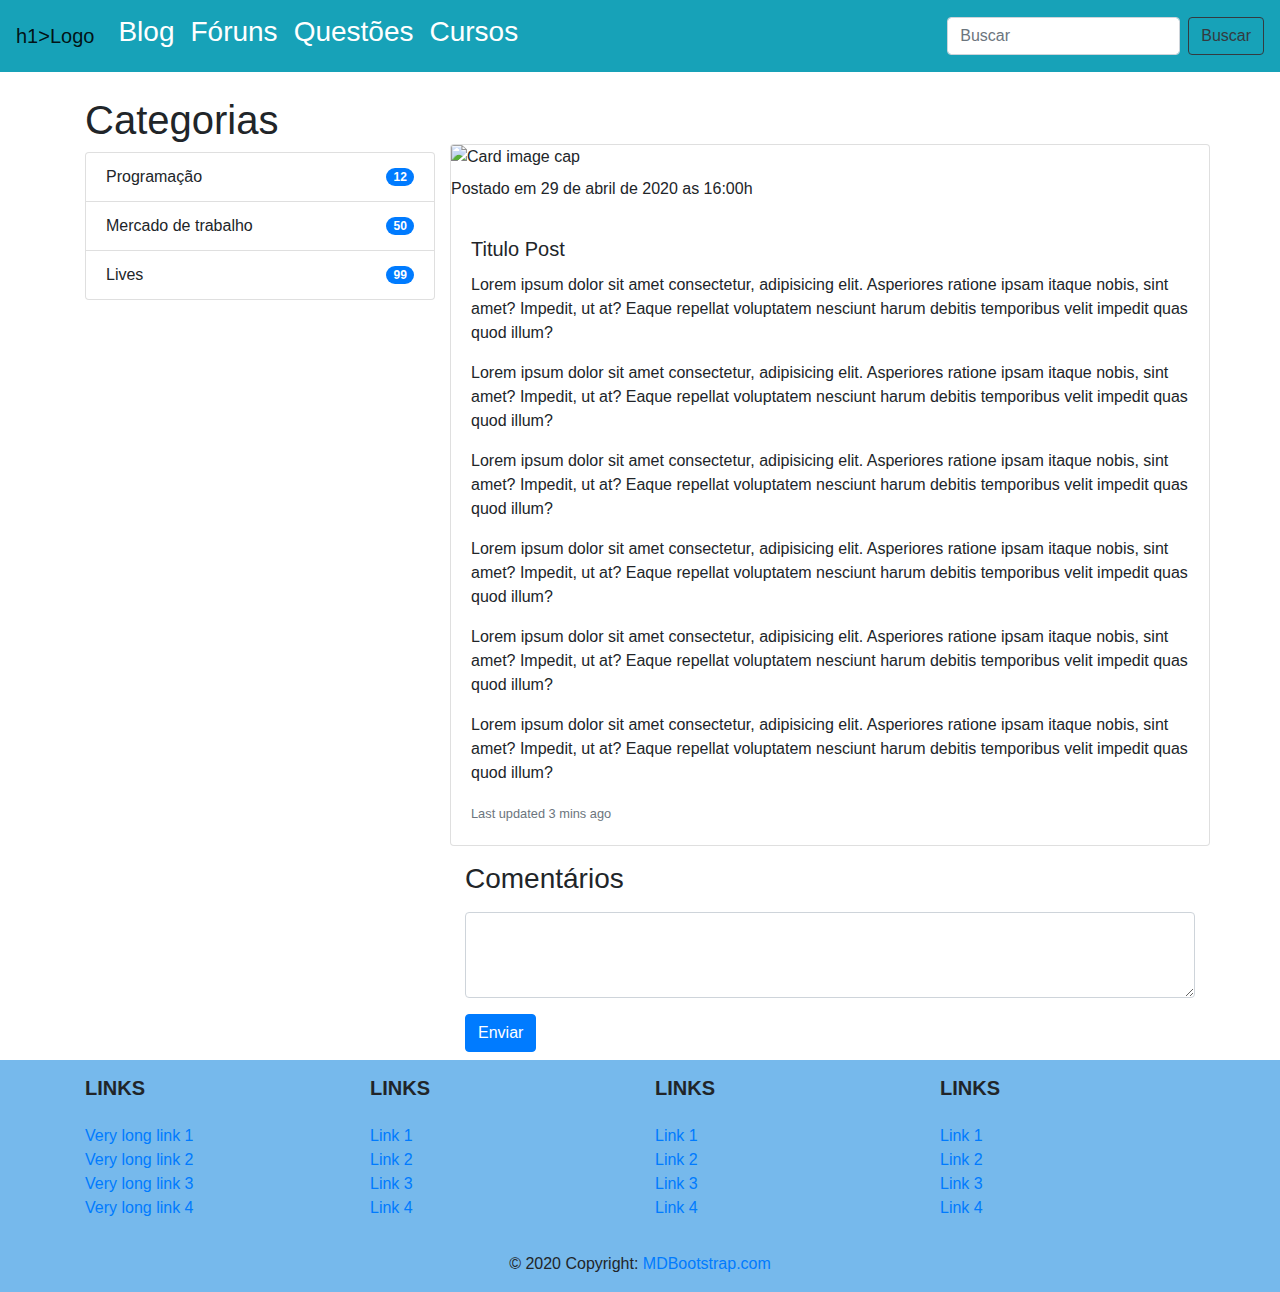
==== blog-post.html @ 46392983 "initial commit" ====
<!doctype html>
<html lang="pt-br">
  <head>
    <title>Blog</title>
    <!-- Required meta tags -->
    <meta charset="utf-8">
    <meta name="viewport" content="width=device-width, initial-scale=1, shrink-to-fit=no">
    <link rel="stylesheet" href="css/style.css">

    <!-- Bootstrap CSS -->
    <link rel="stylesheet" href="https://stackpath.bootstrapcdn.com/bootstrap/4.3.1/css/bootstrap.min.css" integrity="sha384-ggOyR0iXCbMQv3Xipma34MD+dH/1fQ784/j6cY/iJTQUOhcWr7x9JvoRxT2MZw1T" crossorigin="anonymous">
  </head>
  <body>
      
     <!--Header-->
     
     <nav class="navbar navbar-expand-lg navbar-light bg-info text-white mb-4">
        <a class="navbar-brand" href="index.html">h1>Logo</h1></a>
        <button class="navbar-toggler" type="button" data-toggle="collapse" data-target="#navbarSupportedContent" aria-controls="navbarSupportedContent" aria-expanded="false" aria-label="Toggle navigation">
          <span class="navbar-toggler-icon"></span>
        </button>
      
        <div class="collapse navbar-collapse" id="navbarSupportedContent" >
          <ul class="navbar-nav mr-auto " >
            <li class="nav-item ">
              <a class="nav-link text-white" href="blog.html"><h3>Blog</h3></a>
            </li>
            <li class="nav-item">
              <a class="nav-link text-white" href="forum.html"><h3>Fóruns</h3></a>
            </li>
            <li class="nav-item">
              <a class="nav-link text-white " href="questoes.html"><h3>Questões</h3></a>
            </li>
            <li class="nav-item">
              <a class="nav-link text-white " href="cursos.html"><h3>Cursos</h3></a>
            </li>
            
          </ul>
          <form class="form-inline my-2 my-lg-0">
            <input class="form-control mr-sm-2" type="search" placeholder="Buscar" aria-label="Search">
            <button class="btn btn-outline-dark my-2 my-sm-0" type="submit">Buscar</button>
          </form>
        </div>
      </nav>
   
    <!--Header-->

      <!--Area de posts-->

      <div class="container">
        <div class="row">
            
           <div class="col-4">
            <h1>Categorias</h1>
            <ul class="list-group">
                <li class="list-group-item d-flex justify-content-between align-items-center">
                  Programação
                  <span class="badge badge-primary badge-pill">12</span>
                </li>
                <li class="list-group-item d-flex justify-content-between align-items-center">
                  Mercado de trabalho
                  <span class="badge badge-primary badge-pill">50</span>
                </li>
                <li class="list-group-item d-flex justify-content-between align-items-center">
                  Lives
                  <span class="badge badge-primary badge-pill">99</span>
                </li>
              </ul>

           </div>
       

       
           <div class="col-8">
            <div class="row">
                <div class="card mb-3 mt-5">
                    <img class="card-img-top" src="https://source.unsplash.com/random/100x50" alt="Card image cap">
                    <p class="mt-2">Postado em 29 de abril de 2020 as 16:00h</p>
                    <div class="card-body">
                      <h5 class="card-title">Titulo Post</h5>
                      <p class="card-text">Lorem ipsum dolor sit amet consectetur, adipisicing elit. Asperiores ratione ipsam itaque nobis, sint amet? Impedit, ut at?
                           Eaque repellat voluptatem nesciunt harum debitis temporibus velit impedit quas quod illum?
                        </p>
                        <p>Lorem ipsum dolor sit amet consectetur, adipisicing elit. Asperiores ratione ipsam itaque nobis, sint amet? Impedit, ut at?
                            Eaque repellat voluptatem nesciunt harum debitis temporibus velit impedit quas quod illum?</p>
                        <p>Lorem ipsum dolor sit amet consectetur, adipisicing elit. Asperiores ratione ipsam itaque nobis, sint amet? Impedit, ut at?
                                Eaque repellat voluptatem nesciunt harum debitis temporibus velit impedit quas quod illum?</p>
                        <p>Lorem ipsum dolor sit amet consectetur, adipisicing elit. Asperiores ratione ipsam itaque nobis, sint amet? Impedit, ut at?
                                    Eaque repellat voluptatem nesciunt harum debitis temporibus velit impedit quas quod illum?</p>
                        <p>Lorem ipsum dolor sit amet consectetur, adipisicing elit. Asperiores ratione ipsam itaque nobis, sint amet? Impedit, ut at?
                                        Eaque repellat voluptatem nesciunt harum debitis temporibus velit impedit quas quod illum?</p>
                        <p>Lorem ipsum dolor sit amet consectetur, adipisicing elit. Asperiores ratione ipsam itaque nobis, sint amet? Impedit, ut at?
                                            Eaque repellat voluptatem nesciunt harum debitis temporibus velit impedit quas quod illum?</p>
                      <p class="card-text"><small class="text-muted">Last updated 3 mins ago</small></p>
                    </div>
                  </div>
                  
                 </div>
                 <form>
                    <div class="form-group">
                        <label for="exampleFormControlTextarea1"><h3>Comentários</h3></label>
                        <textarea class="form-control" id="exampleFormControlTextarea1" rows="3"></textarea>
                      </div>
                      <button type="submit" class="btn btn-primary mb-2">Enviar</button>
                </form>
            </div>
        </div>
      </div>

     
    <!-- Footer -->
    <footer class="page-footer font-small indigo">
        <div class="container text-center text-md-left">
          <div class="row">
            <div class="col-md-3 mx-auto">
              <h5 class="font-weight-bold text-uppercase mt-3 mb-4">Links</h5>
              <ul class="list-unstyled">
                <li>
                  <a href="#!">Very long link 1</a>
                </li>
                <li>
                  <a href="#!">Very long link 2</a>
                </li>
                <li>
                  <a href="#!">Very long link 3</a>
                </li>
                <li>
                  <a href="#!">Very long link 4</a>
                </li>
              </ul>
  
            </div>
            <hr class="clearfix w-100 d-md-none">
            <div class="col-md-3 mx-auto">
              <h5 class="font-weight-bold text-uppercase mt-3 mb-4">Links</h5>
              <ul class="list-unstyled">
                <li>
                  <a href="#!">Link 1</a>
                </li>
                <li>
                  <a href="#!">Link 2</a>
                </li>
                <li>
                  <a href="#!">Link 3</a>
                </li>
                <li>
                  <a href="#!">Link 4</a>
                </li>
              </ul>
  
            </div>
            <hr class="clearfix w-100 d-md-none">
            <div class="col-md-3 mx-auto">
              <h5 class="font-weight-bold text-uppercase mt-3 mb-4">Links</h5>
  
              <ul class="list-unstyled">
                <li>
                  <a href="#!">Link 1</a>
                </li>
                <li>
                  <a href="#!">Link 2</a>
                </li>
                <li>
                  <a href="#!">Link 3</a>
                </li>
                <li>
                  <a href="#!">Link 4</a>
                </li>
              </ul>
  
            </div>
            <hr class="clearfix w-100 d-md-none">
            <div class="col-md-3 mx-auto">
              <h5 class="font-weight-bold text-uppercase mt-3 mb-4">Links</h5>
              <ul class="list-unstyled">
                <li>
                  <a href="#!">Link 1</a>
                </li>
                <li>
                  <a href="#!">Link 2</a>
                </li>
                <li>
                  <a href="#!">Link 3</a>
                </li>
                <li>
                  <a href="#!">Link 4</a>
                </li>
              </ul>
  
            </div>
          </div>
        </div>
        <!-- Copyright -->
        <div class="footer-copyright text-center py-3">© 2020 Copyright:
          <a href="https://mdbootstrap.com/"> MDBootstrap.com</a>
        </div>
        <!-- Copyright -->
      </footer>
        <!--Fim footer-->









    <!-- Optional JavaScript -->
    <!-- jQuery first, then Popper.js, then Bootstrap JS -->
    <script src="https://code.jquery.com/jquery-3.3.1.slim.min.js" integrity="sha384-q8i/X+965DzO0rT7abK41JStQIAqVgRVzpbzo5smXKp4YfRvH+8abtTE1Pi6jizo" crossorigin="anonymous"></script>
    <script src="https://cdnjs.cloudflare.com/ajax/libs/popper.js/1.14.7/umd/popper.min.js" integrity="sha384-UO2eT0CpHqdSJQ6hJty5KVphtPhzWj9WO1clHTMGa3JDZwrnQq4sF86dIHNDz0W1" crossorigin="anonymous"></script>
    <script src="https://stackpath.bootstrapcdn.com/bootstrap/4.3.1/js/bootstrap.min.js" integrity="sha384-JjSmVgyd0p3pXB1rRibZUAYoIIy6OrQ6VrjIEaFf/nJGzIxFDsf4x0xIM+B07jRM" crossorigin="anonymous"></script>
  </body>
</html>
---- css/style.css ----
nav, nav-brand{
  height: 8vh;
}


.navbar-default .navbar-nav > li > a:hover, .navbar-default .navbar-nav > li > a:focus {
  background-color: #FFFF00;
  color: #FFC0CB;

}




footer{
  background-color: #76B9EC ;
}


#destaques{

  margin-bottom: 10rem;
}
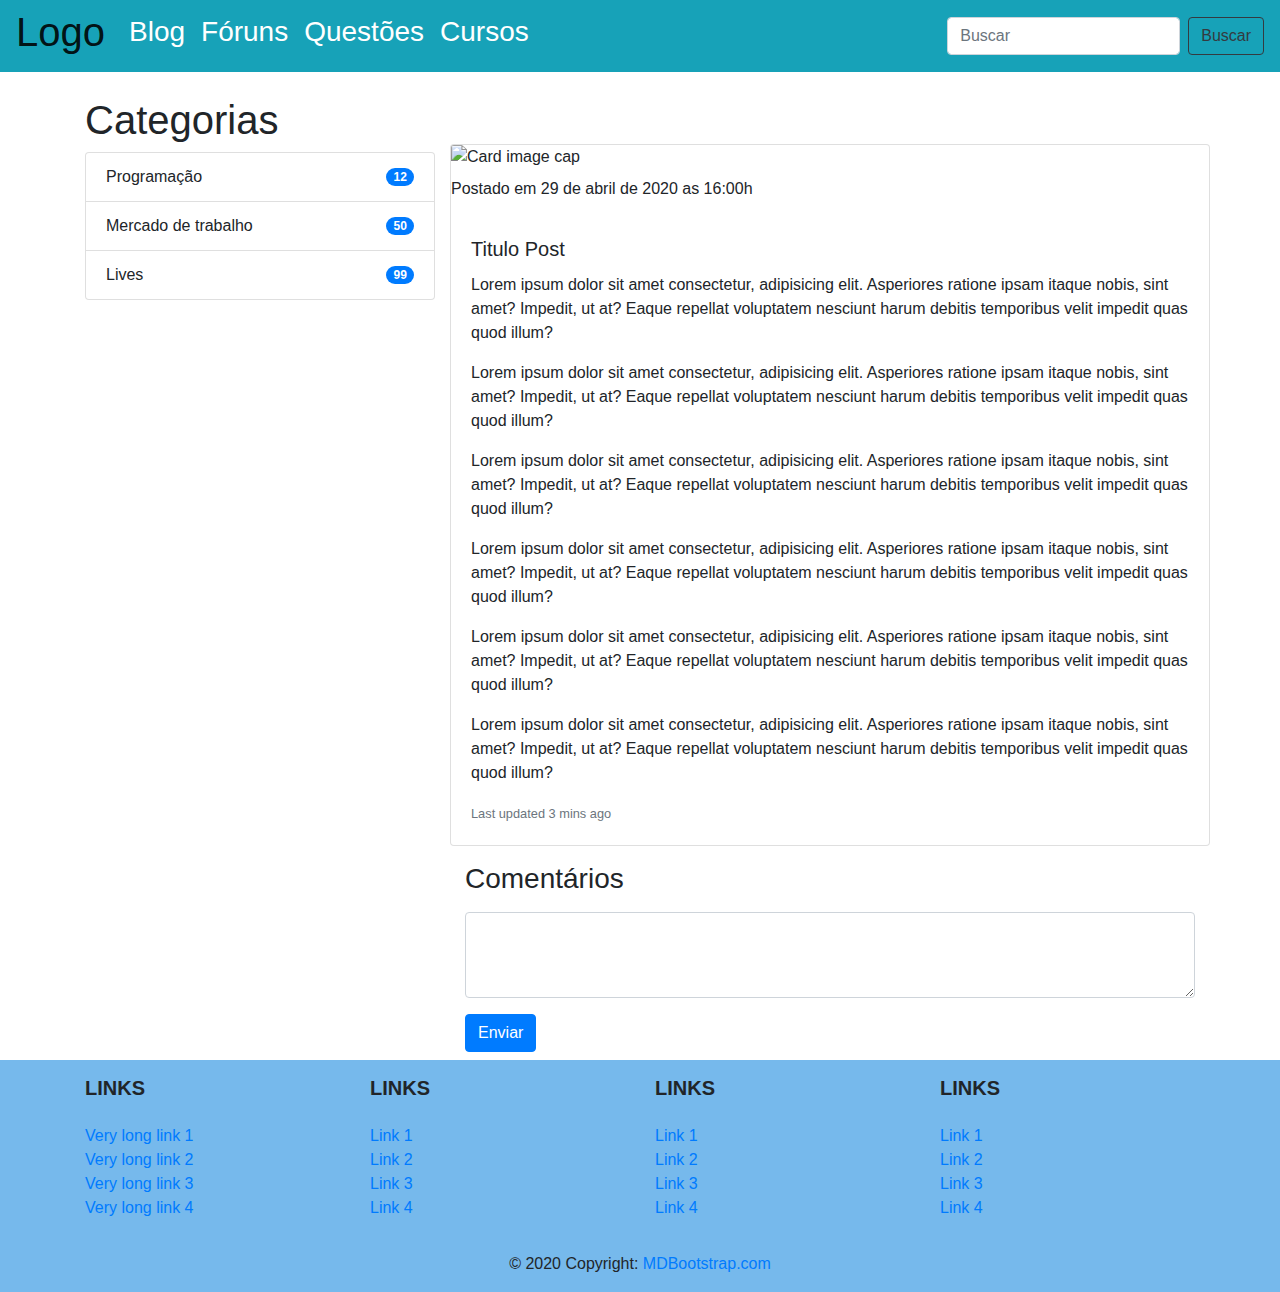
==== commit 75f3f365: "alteraçoes nav bar" ====
--- a/blog-post.html
+++ b/blog-post.html
@@ -15,7 +15,7 @@
      <!--Header-->
      
      <nav class="navbar navbar-expand-lg navbar-light bg-info text-white mb-4">
-        <a class="navbar-brand" href="index.html">h1>Logo</h1></a>
+        <a class="navbar-brand" href="index.html"><h1>Logo</h1></a>
         <button class="navbar-toggler" type="button" data-toggle="collapse" data-target="#navbarSupportedContent" aria-controls="navbarSupportedContent" aria-expanded="false" aria-label="Toggle navigation">
           <span class="navbar-toggler-icon"></span>
         </button>
